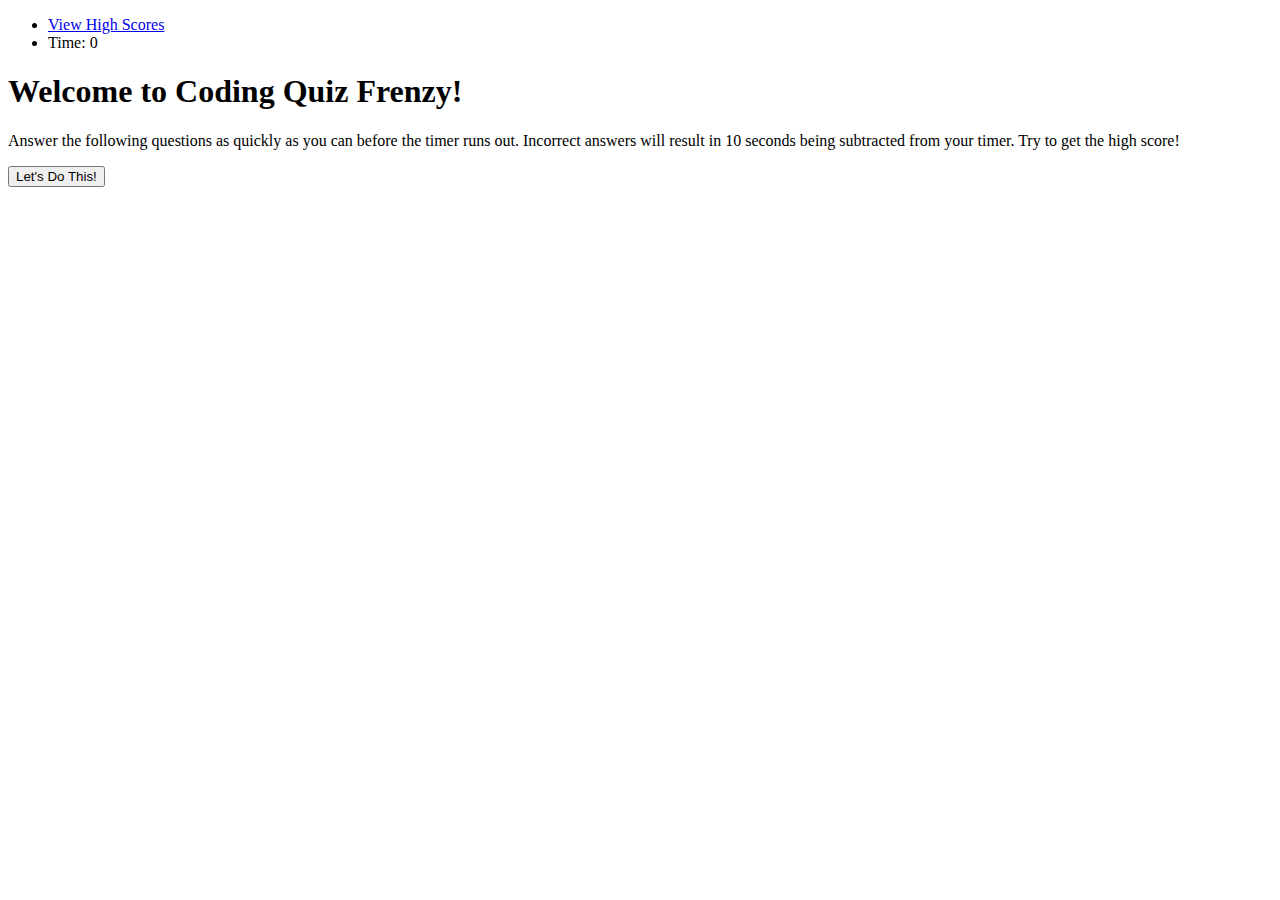
==== index.html @ 4d0c325f "add classes and ids to html files" ====
<!DOCTYPE html>
<html lang="en">
<head>
    <meta charset="UTF-8">
    <meta http-equiv="X-UA-Compatible" content="IE=edge">
    <meta name="viewport" content="width=device-width, initial-scale=1.0">
    <title>It's Quiz Time!</title>
    <link rel="stylesheet" href="./assets/css/style.css" />
</head>
<body>
        <!-- Header needs to contain the timer and a link to view the high scores list -->
    <header>
        <nav class="header">
            <ul>
                <li>
                    <a class="high-scores-list-nav" href="./high-scores.html">View High Scores</a>
                </li>
                <li>
                    <div class="countdown-timer">Time: 0</div>
                </li>
            </ul>
        </nav>
    </header>
    <div class="start-page-main">
        <h1>Welcome to Coding Quiz Frenzy!</h1>
        <p>
            Answer the following questions as quickly as you can before the timer runs out.
            Incorrect answers will result in 10 seconds being subtracted from your timer.
            Try to get the high score!
        </p>
        <button class="start-btn" id="start-btn">
            Let's Do This!
        </button>
    </div>
    <!-- start page needs to display quiz name and instructions as well as a 'start quiz' button -->
    <!-- the timer on the start page should display as '0' before the user selects the 'start quiz' button -->
    <!-- after 'start quiz' is pushed, the timer begins to count down and the first question should appear on screen -->


    <script src="./assets/js/script.js"></script>
</body>
</html>
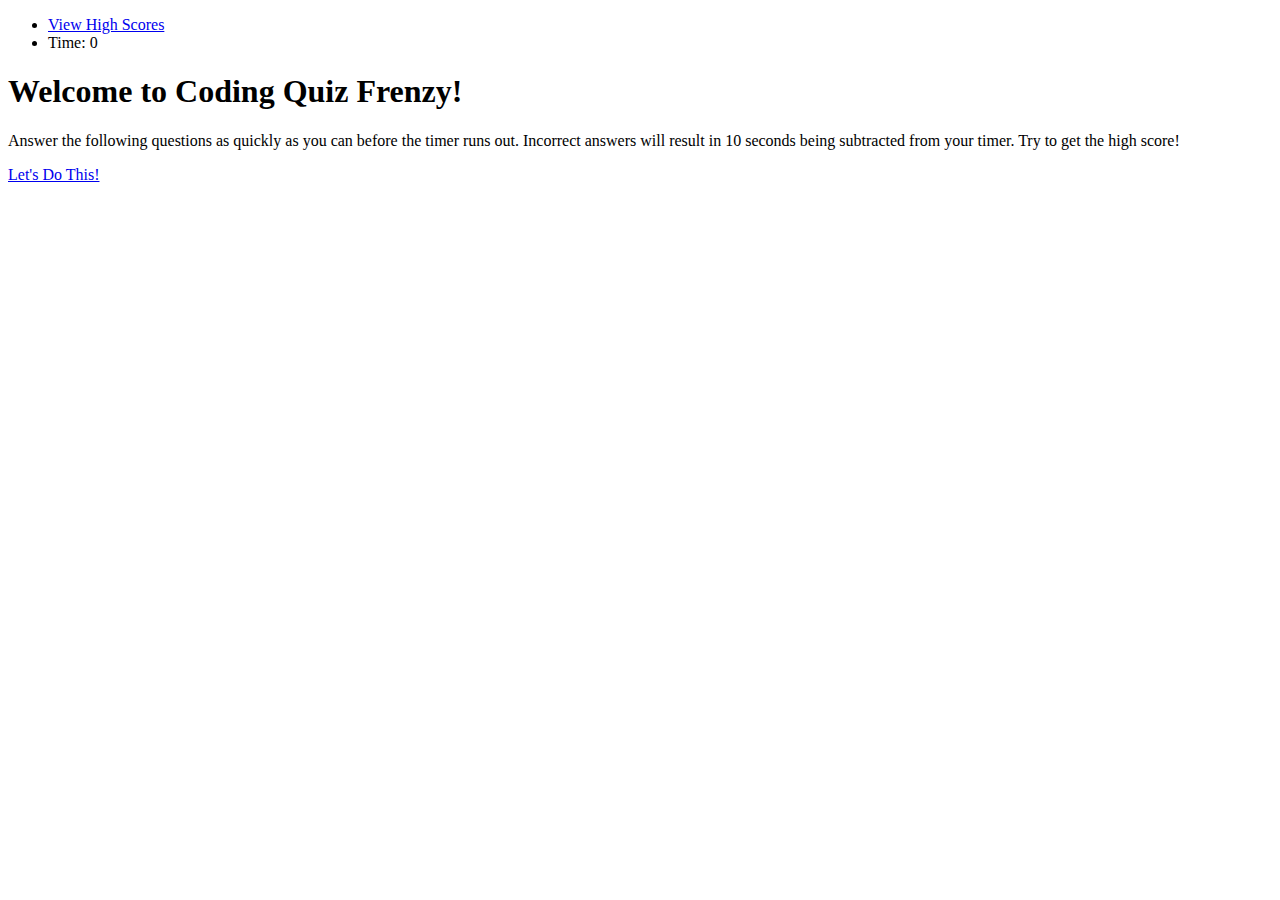
==== commit a56d3110: "added start button functionality" ====
--- a/index.html
+++ b/index.html
@@ -28,9 +28,9 @@
             Incorrect answers will result in 10 seconds being subtracted from your timer.
             Try to get the high score!
         </p>
-        <button class="start-btn" id="start-btn">
+        <a class="start-btn" id="start-btn" href="./quiz.html">
             Let's Do This!
-        </button>
+        </a>
     </div>
     <!-- start page needs to display quiz name and instructions as well as a 'start quiz' button -->
     <!-- the timer on the start page should display as '0' before the user selects the 'start quiz' button -->
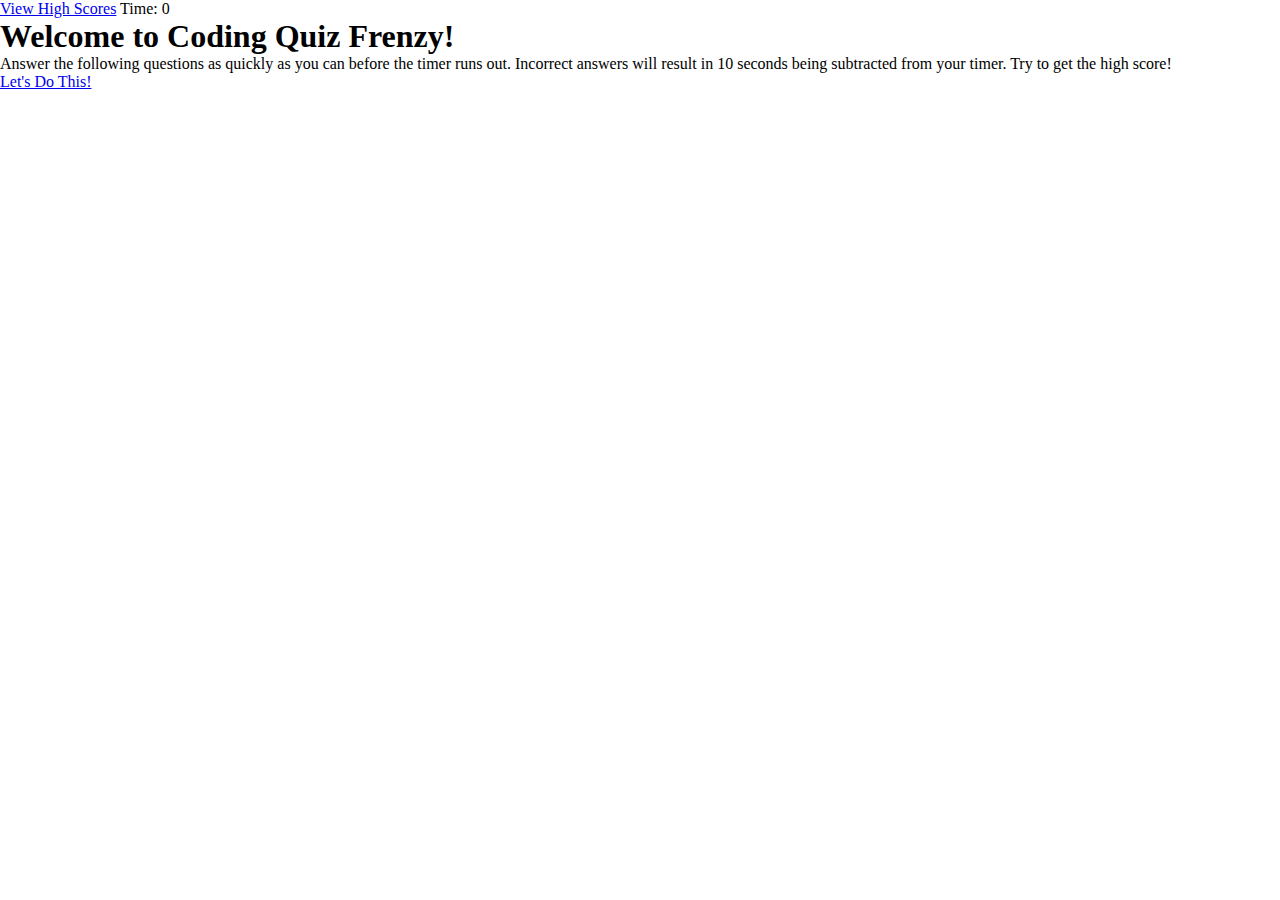
==== commit e4583f34: "attempt to get questions to recognize key and start adding css" ====
--- a/index.html
+++ b/index.html
@@ -10,15 +10,11 @@
 <body>
         <!-- Header needs to contain the timer and a link to view the high scores list -->
     <header>
-        <nav class="header">
-            <ul>
-                <li>
-                    <a class="high-scores-list-nav" href="./high-scores.html">View High Scores</a>
-                </li>
-                <li>
-                    <div class="countdown-timer">Time: 0</div>
-                </li>
-            </ul>
+        <nav>
+            <div>
+                <a class="high-scores-list-nav" href="./high-scores.html">View High Scores</a>
+                <text class="countdown-timer">Time: 0</text>
+            </div>
         </nav>
     </header>
     <div class="start-page-main">
@@ -37,6 +33,6 @@
     <!-- after 'start quiz' is pushed, the timer begins to count down and the first question should appear on screen -->
 
 
-    <script src="./assets/js/script.js"></script>
+
 </body>
 </html>
--- a/assets/css/style.css
+++ b/assets/css/style.css
@@ -0,0 +1,26 @@
+* {
+  margin: 0;
+  padding: 0;
+  box-sizing: border-box;
+}
+
+html,
+body {
+  height: 100%;
+  margin: 0;
+  padding: 0;
+  width: auto;
+}
+
+header {
+  display: flex;
+  flex-wrap: wrap;
+  top: 0;
+  width: auto;
+}
+
+header nav div {
+  justify-content: space-between;
+
+  width: auto;
+}
